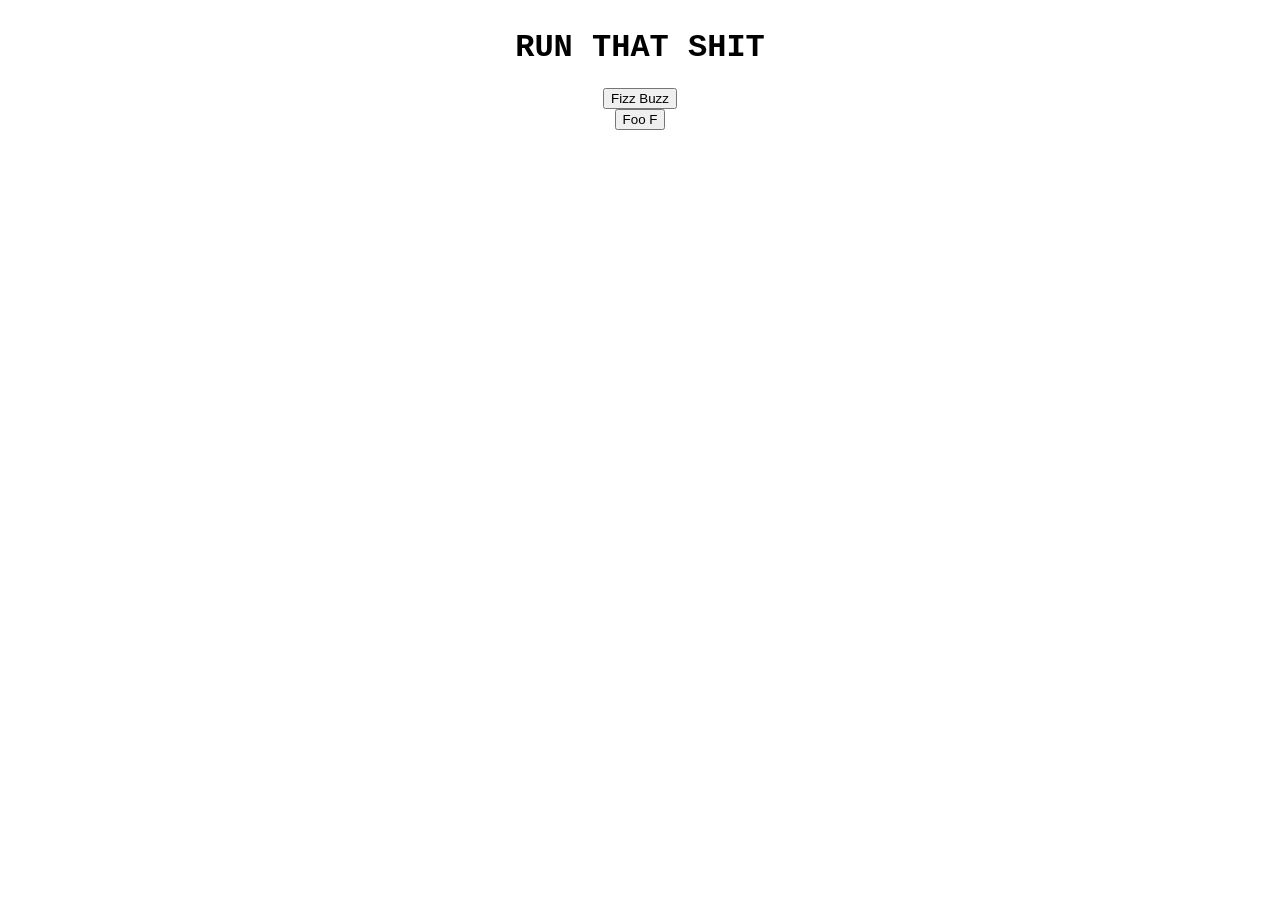
==== project-examples/base-js-projects/index.html @ c2581360 "added js base project" ====
<!DOCTYPE html>
<html lang="en">
<head>
    <meta charset="UTF-8">
    <meta name="viewport" content="width=device-width, initial-scale=1.0">
    <title>JavaScript</title>
    <link rel="stylesheet" href="javaScript.css">
    <script src="script.js" defer></script>
</head>
<body>
    <h1>RUN THAT SHIT</h1>
    <button id="fizz-buzz">Fizz Buzz</button>
    <button id="foo-fizz-buzz-bar">Foo F</button>

</body>
</html>
---- project-examples/base-js-projects/javaScript.css ----
body {
    display: flex;
    justify-content: center;
    align-items: center;
    flex-direction: column;
}

h1 {
    font-size: 2rem;
    font-family: 'Courier New', Courier, monospace;
}
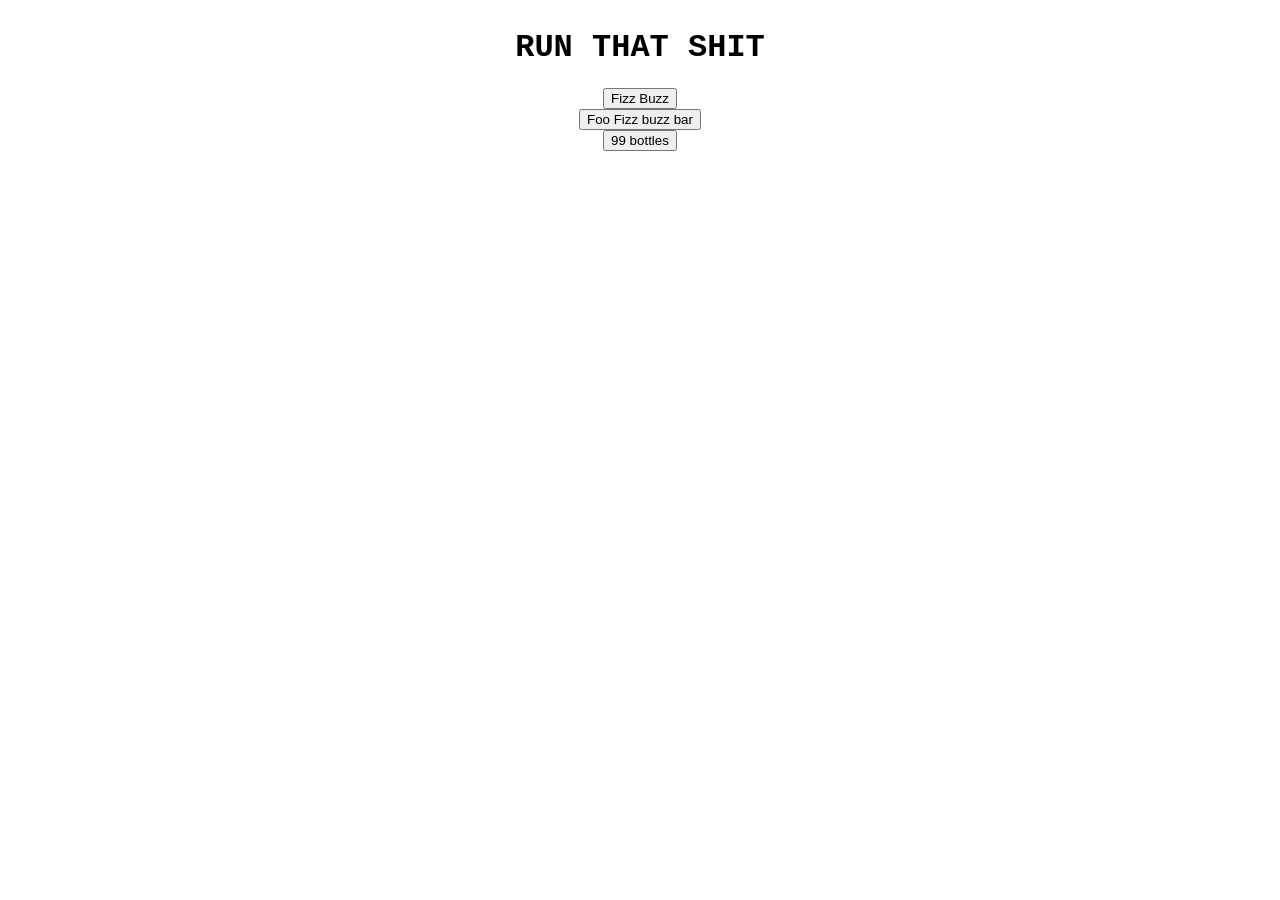
==== commit cac66023: "added 99 bottles problem" ====
--- a/project-examples/base-js-projects/index.html
+++ b/project-examples/base-js-projects/index.html
@@ -10,7 +10,7 @@
 <body>
     <h1>RUN THAT SHIT</h1>
     <button id="fizz-buzz">Fizz Buzz</button>
-    <button id="foo-fizz-buzz-bar">Foo F</button>
-
+    <button id="foo-fizz-buzz-bar">Foo Fizz buzz bar</button>
+    <button id="ninety-nine-bottles">99 bottles</button>
 </body>
 </html>
